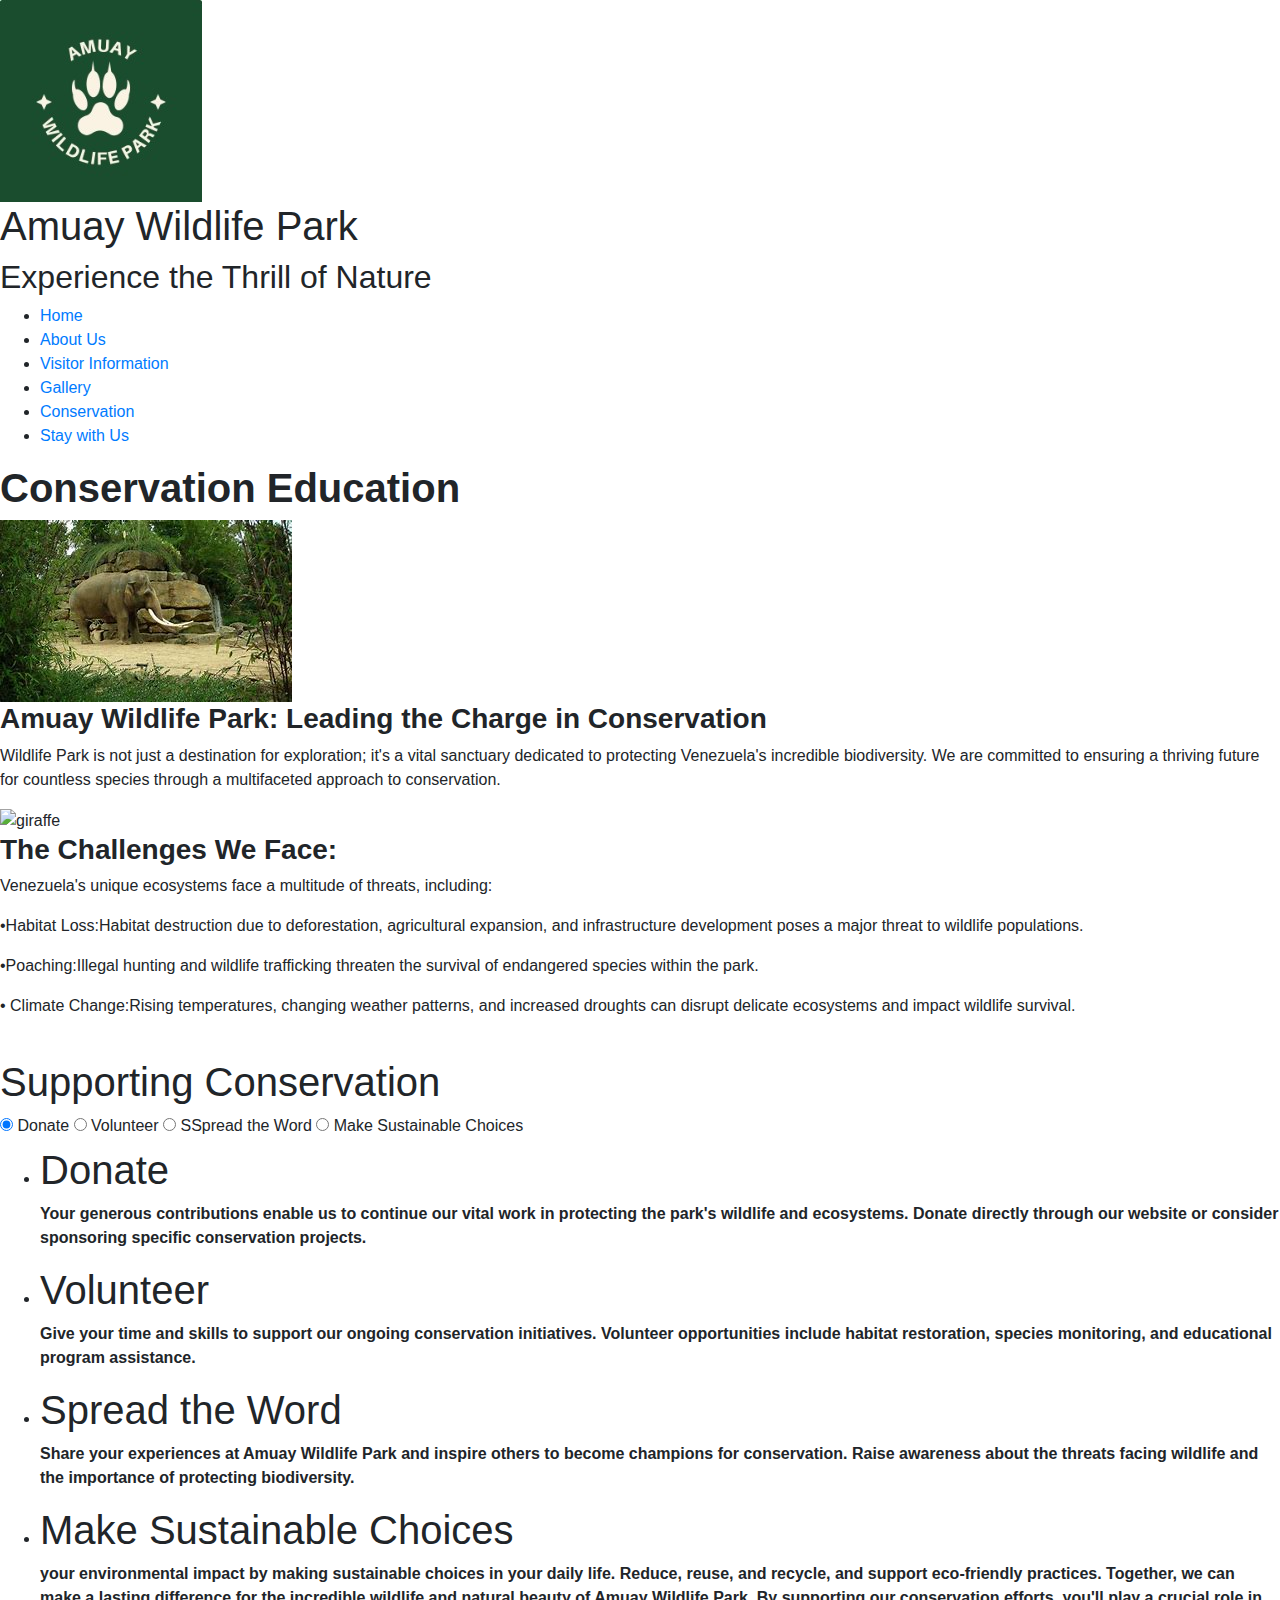
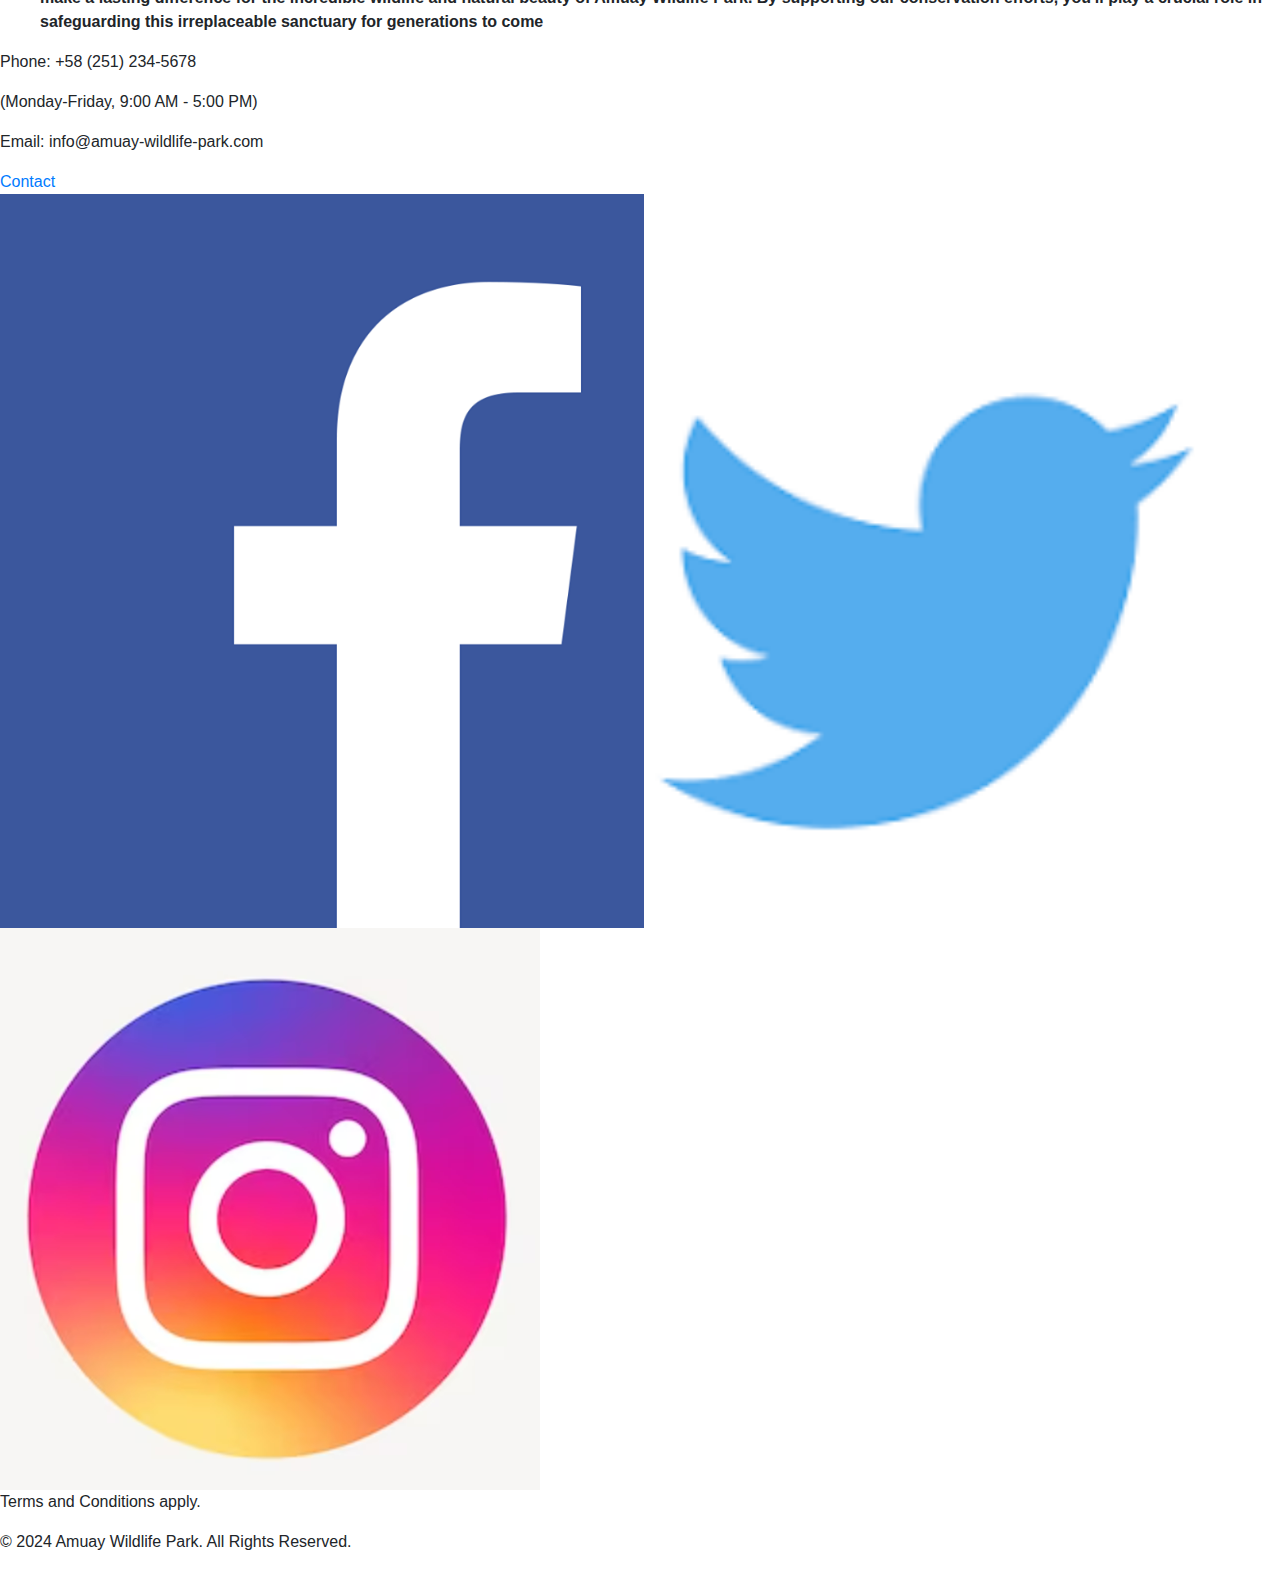
==== conservation.html @ 72eb6523 "first commit" ====
<!DOCTYPE html>
<html lang="en" class="conservation">
<head>
 
  <meta charset="UTF-8">
  <meta name="viewport" content="width=device-width, initial-scale=1.0">
  <title>Conservation</title>
  <link rel="stylesheet" href="style.css">
  <link rel="preconnect" href="https://fonts.googleapis.com">
  <link rel="preconnect" href="https://fonts.gstatic.com" crossorigin>
  <link href="https://fonts.googleapis.com/css2?family=Shadows+Into+Light&display=swap" rel="stylesheet">
  <link rel="preconnect" href="https://fonts.googleapis.com">
  <link rel="preconnect" href="https://fonts.gstatic.com" crossorigin>
  <link href="https://fonts.googleapis.com/css2?family=Nunito+Sans:ital,opsz,wght@0,6..12,200..1000;1,6..12,200..1000&family=Shadows+Into+Light&display=swap" rel="stylesheet">

  <link rel="stylesheet" href="https://cdn.jsdelivr.net/npm/bootstrap@4.6.2/dist/css/bootstrap.min.css">
  <script src="https://cdn.jsdelivr.net/npm/jquery@3.7.1/dist/jquery.slim.min.js"></script>
  <script src="https://cdn.jsdelivr.net/npm/popper.js@1.16.1/dist/umd/popper.min.js"></script>
  <script src="https://cdn.jsdelivr.net/npm/bootstrap@4.6.2/dist/js/bootstrap.bundle.min.js"></script>
  <body>
  <link rel="stylesheet" href="style.css">
</head>
<body>
  <header class="conservation">
    <img src="images/logo.jpeg" alt="Amuay Wildlife Park Logo" class="small-circle-logo">
    <div class="header-content">
      <h1>Amuay Wildlife Park</h1>
      <h2>Experience the Thrill of Nature</h2>
    </div>
  </header>

  <nav>
    <ul>
      <li><a href="index.html">Home</a></li>
      <li><a href="about-us.html">About Us</a></li>
      <li><a href="visitor-information.html">Visitor Information</a></li>
      <li><a href="gallery.html">Gallery</a></li>
      <li><a href="conservation.html">Conservation</a></li>
      <li><a href="stay-with-us.html">Stay with Us</a></li>
    </ul>
  </nav>
  
  <main>
    <section class="conservation-main-content">
      
     
    <div class="conservation-container">
      <h1 class="shadows-into"><strong>Conservation Education</strong></h1>
      <div class="conservation-content">
        <div class="conservation-left-column">
          
          <img src="images/elephant.jpeg" alt="elephant">
          <div class="conservation-quote">
          
          </div>
        </div>
        <div class="conservation-right-column">
        <h3 class="shadows-into"><strong>Amuay Wildlife Park: Leading the Charge in Conservation </strong></h3>
        <p class="shadows-into">Wildlife Park is not just a destination for exploration; it's a vital sanctuary dedicated to protecting Venezuela's incredible biodiversity. We are committed to ensuring a thriving future for countless species through a multifaceted approach to conservation. </p>
       
        </div>
      </div>
    </div>
  </section>
  <html class="css-tabs">
 
    <div class="conservation-container-text">
       <div class="conservation-image">
           <!-- Ensure the path to the GIF is correct -->
           <img src="images/giraffe.gif" alt="giraffe">
       </div>
       <div class="conservation-text">
           <h3 class="shadows-into"><strong>The Challenges We Face:</strong></h3>
           <p class="shadows-into">Venezuela's unique ecosystems face a multitude of threats, including: </p>
           <p class="shadows-into">•Habitat Loss:Habitat destruction due to deforestation, agricultural expansion, and infrastructure development poses a major threat to wildlife populations. </p> 
            <p class="shadows-into"> •Poaching:Illegal hunting and wildlife trafficking threaten the survival of endangered species within the park.</p> 
           <p class="shadows-into"> •	Climate Change:Rising temperatures, changing weather patterns, and increased droughts can disrupt delicate ecosystems and impact wildlife survival. 
             </p>
       </div>
       
   </div>
   
	<body class="css-tabs">
    <div class="Conservation-page">
      <br>
			<h1 class="shadows-into">Supporting Conservation</h1>			
	
			
			<!-- tabs -->
			<div class="csstabs4 csstabs4-effect-scale csstabs4-theme-1">
				<input type="radio" name="csstabs4" checked  id="tab1"class="tab-text-first">
				<label for="tab1">Donate</label>
				
				<input type="radio" name="csstabs4" id="tab2" class="tab-text-2">
				<label for="tab2">Volunteer</label>
				
				<input type="radio" name="csstabs4" id="tab3" class="tab-text-3">
				S<label for="tab3">Spread the Word</label>
				
				<input type="radio" name="csstabs4" id="tab5" class="tab-text-last">
				<label for="tab5" >Make Sustainable Choices</label>
				
				<ul>
					<li class="tab-text tab-text-first typography">
						<h1>Donate</h1>
						<p class="shadows-into"><strong> Your generous contributions enable us to continue our vital work in protecting the park's wildlife and ecosystems. Donate directly through our website or consider sponsoring specific conservation projects.</strong>  </p>
						
					</li>
					
					<li class="tab-text tab-text-2 typography">
						<h1>Volunteer</h1>
						<p class="shadows-into"><strong> Give your time and skills to support our ongoing conservation initiatives. Volunteer opportunities include habitat restoration, species monitoring, and educational program assistance. </strong> </p>
				
            </li>
					
					<li class="tab-text tab-text-3 typography">
						<h1>Spread the Word</h1>
						<p class="shadows-into"><strong> Share your experiences at Amuay Wildlife Park and inspire others to become champions for conservation. Raise awareness about the threats facing wildlife and the importance of protecting biodiversity. </strong> </p>
         			
					</li>
					
					<li class="tab-text tab-text-last typography">
						<div class="typography">
							<h1>Make Sustainable Choices</h1>
							<p class="shadows-into"><strong>your environmental impact by making sustainable choices in your daily life. Reduce, reuse, and recycle, and support eco-friendly practices. 
Together, we can make a lasting difference for the incredible wildlife and natural beauty of Amuay Wildlife Park. By supporting our conservation efforts, you'll play a crucial role in safeguarding this irreplaceable sanctuary for generations to come
</strong> </p>
			
						</div>
					</li>
				</ul>
			</div>
			
		</div>
	</body>
</html>
  
  <footer>
    <div class="footer-contact">
      <p>Phone: +58 (251) 234-5678</p>
      <p>(Monday-Friday, 9:00 AM - 5:00 PM)</p>
      <p>Email: info@amuay-wildlife-park.com</p>
    </div>
    <div class="footer-links">
      <a href="contact-us.html">Contact</a>
    </div>
    <div class="social-icons">
      <img src="images/facebook.png" alt="Facebook Logo">
      <img src="images/twitter.png" alt="Twitter Logo">
      <img src="images/instagram.png" alt="Instagram Logo">
    </div>
    <p>Terms and Conditions apply.</p>
    <p>&copy; 2024 Amuay Wildlife Park. All Rights Reserved.</p>
  </footer>
</html>
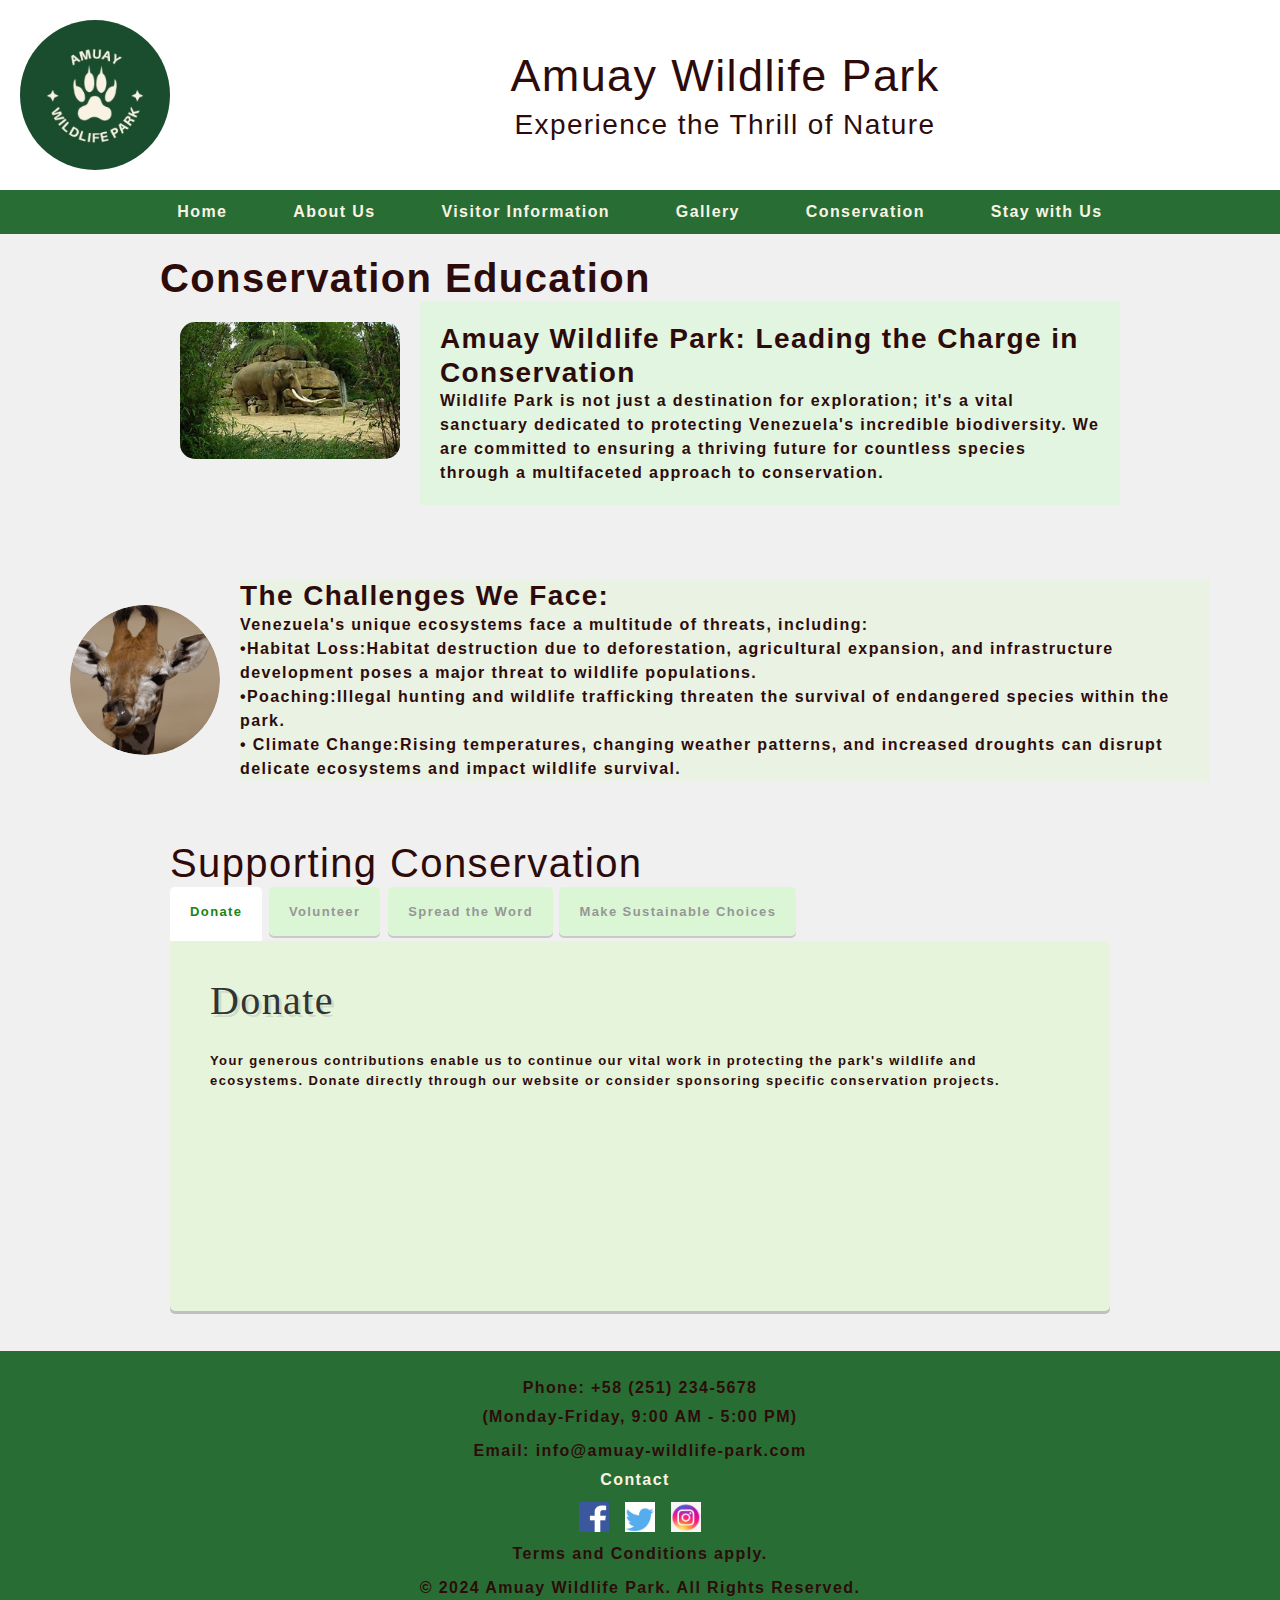
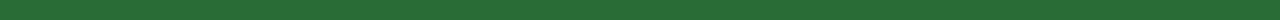
==== commit 3bfdb6ee: "changed css file name" ====
--- a/conservation.html
+++ b/conservation.html
@@ -18,7 +18,7 @@
   <script src="https://cdn.jsdelivr.net/npm/popper.js@1.16.1/dist/umd/popper.min.js"></script>
   <script src="https://cdn.jsdelivr.net/npm/bootstrap@4.6.2/dist/js/bootstrap.bundle.min.js"></script>
   <body>
-  <link rel="stylesheet" href="style.css">
+  <link rel="stylesheet" href="final_style.css">
 </head>
 <body>
   <header class="conservation">
--- a/final_style.css
+++ b/final_style.css
@@ -0,0 +1,1224 @@
+/* -----------------------------   HOME   ----------------------------------- */
+body {
+    font-family: Arial, sans-serif;
+    margin: 0;
+    padding: 0;
+    background-color: #f0f0f0;
+}
+
+header {
+    background-color: white;
+    color: #7D5B18;
+    padding: 20px;
+    display: flex;
+    align-items: center;
+}
+
+.small-circle-logo {
+    width: 150px;
+    height: 150px;
+    border-radius: 50%;
+}
+
+.header-content {
+    flex-grow: 1;
+    margin-left: 20px;
+    text-align: start;
+}
+
+.header-content h1,
+.header-content h2 {
+    margin: 0;
+}
+
+.header-content h1 {
+    font-size: 45px;
+    text-align: center;
+}
+
+.header-content h2 {
+    font-size: 28px;
+    margin-top: 5px;
+    text-align: center;
+}
+
+
+nav {
+    background-color: #286E34;
+    padding: 10px;
+    text-align: center;
+}
+
+nav ul {
+    list-style: none;
+    margin: 0;
+    padding: 0;
+}
+
+nav li {
+    display: inline-block;
+    margin: 0 20px;
+}
+
+nav a {
+    color: #FAF3E3;
+    text-decoration: none;
+    font-weight: bold;
+    padding: 5px 10px;
+    border-radius: 5px;
+}
+
+nav a:hover {
+    background-color: #8BC34A;
+}
+
+.main-section {
+    width: 100%;
+    margin-bottom: 20px;
+    position: relative;
+    display: flex;
+    justify-content: space-between;
+    align-items: flex-start;
+}
+
+.text-container {
+    position: absolute;
+    top: 10%;
+    left: 50%;
+    transform: translateX(-50%);
+    padding: 20px;
+    background-color: rgba(0, 0, 0, 0.5);
+    color: white;
+    border-radius: 5px;
+    max-width: calc(50% - 40px);
+    height: auto;
+    z-index: 1;
+}
+
+.intro-bg {
+    width: 100%;
+    height: auto;
+}
+
+
+.left-content {
+    flex: 1;
+    margin-left: 6%;
+    margin-right: 2%;
+}
+
+.left-content {
+    background-color: #f9f9f9;
+    padding: 20px;
+    border-radius: 5px;
+}
+
+.left-content h3 {
+    color: #333;
+    font-size: 24px;
+    margin-bottom: 10px;
+}
+
+.left-content p {
+    margin-bottom: 10px;
+}
+
+.left-content ul {
+    list-style-type: none;
+    padding-left: 0;
+}
+
+.left-content ul li {
+    margin-bottom: 10px;
+}
+
+.left-content ul li a {
+    color: #007bff;
+    text-decoration: none;
+}
+
+.left-content ul li a:hover {
+    text-decoration: underline;
+}
+
+.right-content {
+    flex: 1;
+    overflow: hidden;
+    height: 100%;
+}
+
+.sliding-box {
+    width: 140%;
+    height: 100%;
+    display: flex;
+    animation: slide 10s linear infinite;
+}
+
+@keyframes slide {
+    0% { transform: translateX(0); }
+    100% { transform: translateX(-100%); }
+}
+
+.home-images {
+    display: flex;
+    animation: slide 10s linear infinite;
+    width: 100%;
+}
+
+.home-images img {
+    width: 30%;
+    height: 100%;
+    object-fit: cover;
+    margin-right: 5%; 
+}
+
+.book-now-button {
+    display: flex;
+    justify-content: space-between;
+    align-items: center;
+    margin-right: 34%; 
+    margin-top: 15px; 
+}
+
+.book-now-button .book-now-button {
+    flex: 0 0 auto;
+    width: auto;
+}
+
+.opening-hours {
+    margin-left: 30%; 
+    margin-bottom: 20px;
+}
+
+.book-now-button a {
+    display: inline-block;
+    padding: 10px 20px;
+    background-color: #4CAF50;
+    color: white;
+    text-decoration: none;
+    border-radius: 5px;
+    transition: background-color 0.3s ease;
+}
+
+.book-now-button a:hover {
+    background-color: #45a049;
+}
+
+footer {
+    background-color: #286E34;
+    color:#FAF3E3;
+    padding: 20px;
+    text-align: center;
+}
+
+.footer-contact p {
+    margin: 5px 0;
+}
+
+.footer-links a {
+    color: #FAF3E3;
+    text-decoration: none;
+    margin-right: 10px;
+}
+
+.social-icons img {
+    width: 30px;
+    height: 30px;
+    margin: 0 5px;
+}
+
+.footer-links,
+.social-icons {
+    margin-bottom: 10px;
+}
+
+.footer-links a:hover {
+    text-decoration: underline;
+}
+
+footer p:last-of-type {
+    margin-top: 10px;
+}
+
+@media screen and (max-width: 768px) {
+    .main-section {
+        flex-direction: column; 
+    }
+
+    header {
+        flex-direction: column;
+        align-items: center;
+    }
+
+    .header-content {
+        margin-left: 0;
+        margin-top: 10px; 
+        text-align: center;
+    }
+    
+    .text-container {
+        position: relative;
+        margin-top: 10px; 
+        max-width: 100%; 
+        padding: 10px; 
+    }
+
+    .left-content {
+        margin: 0; 
+    }
+
+    .right-content {
+        margin: 0; 
+    }
+
+    .home-images img {
+        margin-right: 0; 
+        width: 50%; 
+        height: auto; 
+        margin-right: 5%; 
+    }
+
+    .book-now-button,
+    .opening-hours {
+        margin: 0; 
+    }
+
+    .about-content .banner-text {
+        max-width: 100%;         
+    }
+
+    .about-content .banner-text h2 {
+        font-size: 18px; 
+    }
+
+    .about-content .text-section h3 {
+        font-size: 18px; 
+    }
+}
+
+/* -----------------------------   ABOUT US   ----------------------------------- */
+
+.about-content .about-banner {
+    position: relative;
+}
+
+.about-content .about-banner img {
+    width: 100%;
+    max-height: 250px; 
+    object-fit: cover;
+}
+
+.about-content .banner-text {
+    position: absolute;
+    top: 10%;
+    left: 50%;
+    transform: translateX(-50%);
+    padding: 20px;
+    background-color: rgba(0, 0, 0, 0.5);
+    color: white;
+    border-radius: 5px;
+    max-width: calc(80% - 40px); 
+    height: auto;
+    z-index: 1;
+}
+
+.about-content .banner-text h2 {
+    font-size: 24px; 
+}
+
+.about-content .text-section {
+    margin-bottom: 20px; 
+    padding-left: 5%;
+    padding-right: 5%;
+}
+
+.about-content .text-section h3 {
+    font-size: 20px; 
+    margin-bottom: 10px;
+}
+
+.about-content .text-section p {
+    margin-bottom: 10px;
+}
+
+.about-content .text-section ul {
+    margin-bottom: 10px;
+}
+
+.about-content .text-section ul li {
+    margin-bottom: 5px;
+}
+
+.about-content .text-section ul li strong {
+    font-weight: bold;
+}
+
+
+/* ---------------------------conservation---------------------------------------------------- */
+.conservation-main-content {
+  width: 100%;
+  margin-bottom: 20px;
+  position: relative;
+}
+ .conservation-introduction {
+  border: 1px solid #ccc;
+  margin: 10px;
+  padding: 10px;
+  width: calc(33% - 20px);
+  text-align: center;
+}
+.conservation-introduction {
+  width: calc(50% - 20px);
+}
+strong {
+  box-sizing: border-box;
+  font-weight: 700;
+  
+}
+  .conservation-content {
+    display: flex;
+  }
+  .conservation-left-column {
+    flex: 1;
+    padding: 20px;
+    text-align: center;
+  }
+  .conservation-right-column {
+    flex: 2;
+    padding: 20px;
+  }
+  .conservation-quote {
+    font-style: italic;
+    margin-bottom: 20px;
+  }
+  conservation-img {
+    max-width: 100%;
+    height: auto;
+  }
+  .conservation-left-column img {
+  max-width: 100%;
+  height: auto;
+  border-radius: 15px; /* This will give the image rounded corners */
+}
+
+  .conservation-container {
+    max-width: 1000px;
+    margin: auto;
+    padding: 20px;
+  }
+  .conservation-header {
+    text-align: center;
+    font-size: 36px;
+    margin: 20px 0;
+  }
+  .conservation-content {
+    display: flex;
+  }
+  .conservation-left-column {
+    flex: 1;
+    padding: 20px;
+    text-align: center;
+  }
+  .conservation-right-column {
+    flex: 2;
+    padding: 20px;
+  }
+  .conservation-quote {
+    font-style: italic;
+    margin-bottom: 20px;
+  }
+
+.conservation-nunito-sans {
+  font-family: "Nunito Sans";
+  font-optical-sizing: auto;
+  font-weight: bold;
+  font-style: normal;
+  font-variation-settings:
+    "wdth" 100,
+    "YTLC" 500;
+}
+
+.conservation-container-text {
+      
+      display: flex;
+      align-items: center;
+      justify-content: flex-start; /* Align items to the start of the container */
+      height: 30vh;
+      padding: 70px;
+  }
+  
+  .conservation-image {
+      flex: 0 0 auto; /* Do not grow or shrink the container, respect the width and height */
+      height: 150px; /* Adjust this value to make the GIF smaller */
+      border-radius: 50%; /* Makes the image round */
+      overflow: hidden; /* Ensures the round corners are applied */
+      margin-right: 20px;
+  }
+  
+  .conservation-image img {
+      height: auto; /* Adjust height automatically to maintain aspect ratio */
+      max-height: 100%; /* Ensure the image does not exceed its container's height */
+      width: auto; /* Adjust width automatically to maintain aspect ratio */
+      border-radius: 50%; /* Makes the image round */
+  }
+  .conservation-right-column{
+    flex-grow: 3; /* Allows the text container to fill up the remaining space */
+    background-color: rgba(212, 250, 210, 0.5);
+    padding: auto;
+  }
+  
+  .conservation-text {
+      flex-grow: 1; /* Allows the text container to fill up the remaining space */
+      background-color: rgba(226, 244, 213, 0.5);
+      padding: auto;
+  }
+ /*------------cconservation css tab---------*/
+ @import url(https://fonts.googleapis.com/css?family=Gabriela);
+@import url(https://fonts.googleapis.com/css?family=Open+Sans);
+
+.conservation-container-text html,  body,  div, h1, h2, h3, p, pre {
+	margin: 0;
+	padding: 0;
+	color: #2e0b0b;
+}
+.css-tabs html {
+	background: #b0f7c6;
+	font-family: 'Open Sans', Helvetica, Arial, sans-serif;
+	font-size: 13px;
+	line-height: 1.55;
+}
+.Conservation  h1 {
+	padding: 40px 0 20px;
+	font: 40px/60px Gabriela, Georgia, serif;
+	text-align: center;
+	text-shadow: 3px 3px rgba(0,0,0,0.1);
+	color: #fff;	
+}
+.Conservation p {
+	margin-bottom: 40px;
+	text-align: center;
+}
+
+.bg {
+	position: fixed;
+	top: 0;
+	left: 0;
+	width: 100%;
+	height: 100%;
+}
+.Conservation-page {
+	position: relative;
+	max-width: 980px;
+	margin: 0 auto;
+	padding: 0 20px 40px;
+}
+
+.csstabs4 {
+	margin: 0;
+	padding: 0;
+	border: 0;
+	outline: none;
+	font-size: 0;
+	text-align: left;
+}
+.csstabs4 > input {
+	position: absolute;
+	left: -9999px;
+}
+.csstabs4 > label {
+	position: relative;
+	display: inline-block;
+	margin: 0;
+	padding: 0;
+	border: 0;
+	outline: none;
+	cursor: pointer;
+	transition: all 0.1s;
+	-o-transition: all 0.1s;	
+	-ms-transition: all 0.1s;	
+	-moz-transition: all 0.1s;	
+	-webkit-transition: all 0.1s;
+}
+.csstabs4 > label i {
+	display: block;
+	float: left;
+	margin: 16px 8px 0 -2px;
+	padding: 0;
+	border: 0;
+	outline: none;
+	font-family: FontAwesome;
+	font-style: normal;
+	font-size: 17px;
+}
+.csstabs4 > input:checked + label {
+	cursor: default;
+}
+.csstabs4 > ul {
+	list-style: none;
+	position: relative;
+	display: block;
+	overflow: hidden;
+	margin: 0;
+	padding: 0;
+	border: 0;
+	outline: none;
+	font-size: 13px;
+}
+.csstabs4 > ul > li {
+	position: absolute;
+	width: 100%;
+	overflow: auto;
+	padding: 30px 40px 40px;
+	box-sizing: border-box;
+	-moz-box-sizing: border-box;
+	opacity: 0;
+	transition: all 0.5s;
+	-o-transition: all 0.5s;	
+	-ms-transition: all 0.5s;	
+	-moz-transition: all 0.5s;	
+	-webkit-transition: all 0.5s;
+}
+.csstabs4 > .tab-text-first:checked ~ ul .tab-text-first,
+.csstabs4 > .tab-text-2:checked ~ ul .tab-text-2,
+.csstabs4 > .tab-text-3:checked ~ ul .tab-text-3,
+.csstabs4 > .tab-text-4:checked ~ ul .tab-text-4,
+.csstabs4 > .tab-text-5:checked ~ ul .tab-text-5,
+.csstabs4 > .tab-text-6:checked ~ ul .tab-text-6,
+.csstabs4 > .tab-text-7:checked ~ ul .tab-text-7,
+.csstabs4 > .tab-text-8:checked ~ ul .tab-text-8,
+.csstabs4 > .tab-text-9:checked ~ ul .tab-text-9,
+.csstabs4 > .tab-text-last:checked ~ ul .tab-text-last {
+	z-index: 1;
+	top: 0;
+	left: 0;
+	opacity: 1;
+	-webkit-transform: scale(1,1);
+	-webkit-transform: rotate(0deg);
+}
+
+
+.csstabs4-height-auto > ul {
+	height: auto !important;
+}
+.csstabs4-height-auto > ul > li {
+	position: static;
+	display: none;
+	height: auto !important;
+}
+.csstabs4-height-auto > .tab-text-first:checked ~ ul .tab-text-first,
+.csstabs4-height-auto > .tab-text-2:checked ~ ul .tab-text-2,
+.csstabs4-height-auto > .tab-text-3:checked ~ ul .tab-text-3,
+.csstabs4-height-auto > .tab-text-4:checked ~ ul .tab-text-4,
+.csstabs4-height-auto > .tab-text-5:checked ~ ul .tab-text-5,
+.csstabs4-height-auto > .tab-text-last:checked ~ ul .tab-text-last {
+	display: block;
+}
+
+.csstabs4 .grid-row {
+	margin-top: 20px;
+}
+.csstabs4 .grid-row:after {
+	content: '';
+	display: table;
+	clear: both;
+}
+.csstabs4 .grid-row:first-child {
+	margin-top: 0;
+}
+.csstabs4 .grid-col {
+	display: block;
+	float: left;
+	margin-left: 2%;
+}
+.csstabs4 .grid-col:first-child {
+	margin-left: 0;
+}
+.csstabs4 .grid-col .inner {
+	padding: 10px 0;
+	border-radius: 5px;
+	background: #f2f2f2;
+	text-align: center;
+}
+.csstabs4 .grid-col-1 {
+	width: 15%;
+}
+.csstabs4 .grid-col-2 {
+	width: 32%;
+}
+.csstabs4 .grid-col-3 {
+	width: 49%;
+}
+.csstabs4 .grid-col-4 {
+	width: 66%;
+}
+.csstabs4 .grid-col-5 {
+	width: 83%;
+}
+.csstabs4 .grid-col-offset-1 {
+	margin-left: 19%;
+}
+.csstabs4 .grid-col-offset-1:first-child  {
+	margin-left: 17%;
+}
+.csstabs4 .grid-col-offset-2 {
+	margin-left: 36%;	
+}
+.csstabs4 .grid-col-offset-2:first-child {
+	margin-left: 34%;
+}
+.csstabs4 .grid-col-offset-3 {
+	margin-left: 53%;
+}
+.csstabs4 .grid-col-offset-3:first-child {
+	margin-left: 51%;
+}
+.csstabs4 .grid-col-offset-4 {
+	margin-left: 70%;
+}
+.csstabs4 .grid-col-offset-4:first-child {
+	margin-left: 68%;
+}
+.csstabs4 .grid-col-offset-5:first-child {
+	margin-left: 85%;
+}
+
+bs4 .typography {
+	color: #666;
+}
+.csstabs4 .typography h1,
+.csstabs4 .typography h2,
+.csstabs4 .typography h3,
+.csstabs4 .typography h4,
+.csstabs4 .typography h5,
+.csstabs4 .typography h6 {
+	margin: 40px 0 0 0;
+	padding: 0;
+	font-family: Gabriela, Georgia, serif;
+	text-align: left;
+	color: #333;
+}
+.csstabs4 .typography h1 {
+	font-size: 40px;
+	line-height: 60px;
+	text-shadow: 3px 3px rgba(0,0,0,0.1);
+}
+.csstabs4 .typography h2 {
+	font-size: 32px;
+	line-height: 48px;
+	text-shadow: 2px 2px rgba(0,0,0,0.1);
+}
+.csstabs4 .typography h3 {
+	font-size: 26px;
+	line-height: 38px;
+	text-shadow: 1px 1px rgba(0,0,0,0.1);
+}
+.csstabs4 .typography h4 {
+	font-size: 20px;
+	line-height: 30px;
+}
+.csstabs4 .typography h5 {
+	font-size: 15px;
+	line-height: 23px;
+	text-transform: uppercase;
+}
+.csstabs4 .typography h6 {
+	font-size: 13px;
+	line-height: 20px;
+	font-weight: 700;
+	text-transform: uppercase;
+}
+.csstabs4 .typography p {
+	margin: 20px 0 0 0;
+	padding: 0;
+	line-height: 20px;
+	text-align: left;
+}
+.csstabs4 .typography ul,
+.csstabs4 .typography ol {
+	list-style: none;
+	margin: 20px 0 0 0;
+	padding: 0;
+}
+.csstabs4 .typography li {
+	position: relative;
+	margin-top: 5px;
+	padding-left: 20px;
+}
+.csstabs4 .typography li ul,
+.csstabs4 .typography li ol {
+	margin-top: 5px;
+}
+.csstabs4 .typography ul li:before {
+	content: '';
+	position: absolute;
+	top: 8px;
+	left: 0;
+	width: 6px;
+	height: 4px;
+	background: #404040;
+}
+.csstabs4 .typography ol {
+	counter-reset: list1;
+}
+.csstabs4 .typography ol > li:before {
+	counter-increment:list1;
+	content: counter(list1)'.';
+	position: absolute;
+	top: 0;
+	left: 0;
+}
+.csstabs4 .typography a {
+	text-decoration: underline;
+	color: #1889e6;
+}
+.csstabs4 .typography a:hover {
+	text-decoration: none;
+}
+.csstabs4 .typography .pic {
+	padding: 4px;
+	border: 1px dotted #ccc;
+}
+.csstabs4 .typography .pic img {
+	display: block;
+}
+.csstabs4 .typography .pic-right {
+	float: right;
+	margin: 0 0 10px 20px;
+}
+.csstabs4 .typography .link {
+	text-decoration: underline;
+	color: #1889e6;
+	cursor: pointer;
+}
+.csstabs4 .typography .link:hover {
+	text-decoration: none;
+}
+.csstabs4 .typography h1:first-child,
+.csstabs4 .typography h2:first-child,
+.csstabs4 .typography h3:first-child,
+.csstabs4 .typography h4:first-child,
+.csstabs4 .typography h5:first-child,
+.csstabs4 .typography h6:first-child,
+.csstabs4 .typography p:first-child {
+	margin-top: 0;
+}
+.csstabs4 .typography .text-center {
+	text-align: center;
+}
+.csstabs4 .typography .text-right {
+	text-align: right;
+}
+
+
+/**/
+/* steps */
+/**/
+.csstabs4-steps > label {
+	cursor: default;
+}
+
+
+/**/
+/* animation effects */
+/**/
+.csstabs4-effect-scale > ul > li {
+	-webkit-transform: scale(0.1,0.1);
+}
+.csstabs4-effect-rotate  > ul > li {
+	-webkit-transform: rotate(180deg);
+}
+.csstabs4-effect-slide-top > ul > li {
+	top: -40px;
+}
+.csstabs4-effect-slide-right > ul > li {
+	left: 80px;
+}
+.csstabs4-effect-slide-bottom > ul > li {
+	top: 40px;
+}
+.csstabs4-effect-slide-left > ul > li {
+	left: -80px;
+}
+
+
+
+/*----------------------------------------------------------------------------*/
+/*                                   LAYOUTS                                  */
+/*----------------------------------------------------------------------------*/
+
+/**/
+/* top right */
+/**/
+.csstabs4-layout-top-right {
+	text-align: right;
+}
+
+
+/**/
+/* top center */
+/**/
+.csstabs4-layout-top-center {
+	text-align: center;
+}
+
+
+/**/
+/* top combi */
+/**/
+.csstabs4 > .right {
+	float: right;
+}
+
+
+
+/*----------------------------------------------------------------------------*/
+/*                                    ICONS                                   */
+/*----------------------------------------------------------------------------*/
+
+/**/
+/* icons positions */
+/**/
+.csstabs4-icons-top > label {
+	text-align: center;
+}
+.csstabs4-icons-top > label i {
+	float: none;
+	margin: 0 auto -10px;
+	padding-top: 17px;
+	font-size: 23px;
+	line-height: 23px;
+	text-align: center;
+}
+.csstabs4-icons-right > label i {
+	float: right;
+	margin: 0 -2px 0 8px;
+}
+.csstabs4-icons-bottom > label {
+	text-align: center;
+}
+.csstabs4-icons-bottom > label i {
+	float: none;
+	margin: -10px auto 0;
+	padding-bottom: 17px;
+	font-size: 23px;
+	line-height: 23px;
+	text-align: center;
+}
+.csstabs4-icons-only > label i {
+	float: none;
+	margin: 0 auto;
+	font-size: 23px;
+}
+
+
+
+
+@media screen and (max-width: 980px) {
+	
+}
+
+
+@media screen and (max-width: 767px) {
+	.csstabs4 > label {
+		display: block;
+	}
+	.csstabs4 > .right {
+		float: none;
+	}
+}
+
+.csstabs4 > label {	
+	padding: 0 20px;
+	background: #e5e5e5;
+	font-size: 13px;
+	line-height: 49px;
+}
+.csstabs4 > label:hover {
+	background: #f2f2f2;
+}
+.csstabs4 > input:checked + label {
+	background: #fff;
+}
+.csstabs4 > ul {
+	background: #e5f4db;
+	text-align: left;
+}
+.csstabs4-steps > label:hover {
+	background: #e5e5e5;	
+}
+
+
+.csstabs4-theme-1 > label {
+	margin: 0 5px 5px 0;
+	border-radius: 5px;
+	background: #d7f8cf;
+	box-shadow: 0 2px rgba(0,0,0,0.2);
+	color: #808080;
+	opacity: 0.8;
+}
+.csstabs4-theme-1 > label:hover {
+	background: #cae6ba;
+	opacity: 1;
+}
+.csstabs4-theme-1 > input:checked + label {
+	margin-bottom: 0;
+	padding-bottom: 5px;
+	border-bottom-right-radius: 0;
+	border-bottom-left-radius: 0;
+	color: #1a8513;
+	opacity: 1;
+}
+.csstabs4-theme-1 > ul {
+	border-radius: 5px;
+	box-shadow: 0 3px rgba(0,0,0,0.2);
+}
+.csstabs4-theme-1 > .tab-text-first:checked ~ ul {
+	border-top-left-radius: 0;
+}
+@media screen and (max-width: 767px) {
+	.csstabs4-theme-1 > label {
+		margin-right: 0;
+	}
+	.csstabs4-theme-1 > input:checked + label {
+		margin-bottom: 5px;
+		padding-bottom: 0;
+		border-radius: 5px;
+	}
+	.csstabs4-theme-1 > .tab-text-first:checked ~ ul {
+		border-top-left-radius: 5px;
+	}
+}
+@media screen and (max-width: 767px) {
+	.csstabs4-theme-2 > ul {
+		margin-top: 5px;
+	}
+}
+
+
+.csstabs4-theme-4 > ul {
+	border-radius: 5px;
+	box-shadow: 0 2px 2px rgba(0,0,0,0.3);
+}
+
+
+.csstabs4 > ul,
+.csstabs4 > ul > li {
+	height: 370px;
+}
+ /*--------contact Us----------*/
+ *, *:before, *:after {
+  box-sizing: border-box;
+  -webkit-font-smoothing: antialiased;
+  -moz-osx-font-smoothing: grayscale;
+}
+
+
+
+body, button, input {
+  font-family: 'Montserrat', sans-serif;
+  font-weight: 700;
+  letter-spacing: 1.4px;
+}
+
+.contact-background {
+  display: flex;
+  min-height: 100vh;
+}
+
+.contact-container {
+  flex: 0 1 700px;
+  margin: auto;
+  padding: 10px;
+}
+
+.contact-screen {
+  position: relative;
+  background: #3e3e3e;
+  border-radius: 15px;
+}
+
+.contact-screen:after {
+  content: '';
+  display: block;
+  position: absolute;
+  top: 0;
+  left: 20px;
+  right: 20px;
+  bottom: 0;
+  border-radius: 15px;
+  box-shadow: 0 20px 40px rgba(0, 0, 0, .4);
+  z-index: -1;
+}
+
+.contact-screen-header {
+  display: flex;
+  align-items: center;
+  padding: 10px 20px;
+  background: #4d4d4f;
+  border-top-left-radius: 15px;
+  border-top-right-radius: 15px;
+}
+
+.screen-header-left {
+  margin-right: auto;
+}
+
+.screen-header-button {
+  display: inline-block;
+  width: 8px;
+  height: 8px;
+  margin-right: 3px;
+  border-radius: 8px;
+  background: white;
+}
+
+.screen-header-button.close {
+  background: #ed1c6f;
+}
+
+.screen-header-button.maximize {
+  background: #e8e925;
+}
+
+.screen-header-button.minimize {
+  background: #74c54f;
+}
+
+.screen-header-right {
+  display: flex;
+}
+
+.screen-header-ellipsis {
+  width: 3px;
+  height: 3px;
+  margin-left: 2px;
+  border-radius: 8px;
+  background: #999;
+}
+
+.screen-body {
+  display: flex;
+}
+
+.screen-body-item {
+  flex: 1;
+  padding: 50px;
+}
+
+.screen-body-item.left {
+  display: flex;
+  flex-direction: column;
+}
+
+.app-title {
+  display: flex;
+  flex-direction: column;
+  position: relative;
+  color: #80ea1d;
+  font-size: 26px;
+}
+
+.app-title:after {
+  content: '';
+  display: block;
+  position: absolute;
+  left: 0;
+  bottom: -10px;
+  width: 25px;
+  height: 4px;
+  background: #1dea6f;
+}
+
+.app-contact {
+  margin-top: auto;
+  font-size: 8px;
+  color: #888;
+}
+
+.app-form-group {
+  margin-bottom: 15px;
+}
+
+.app-form-group.message {
+  margin-top: 40px;
+}
+
+.app-form-group.buttons {
+  margin-bottom: 0;
+  text-align: right;
+}
+
+.app-form-control {
+  width: 100%;
+  padding: 10px 0;
+  background: none;
+  border: none;
+  border-bottom: 1px solid #666;
+  color: #ddd;
+  font-size: 14px;
+  text-transform: uppercase;
+  outline: none;
+  transition: border-color .2s;
+}
+
+.app-form-control::placeholder {
+  color: #666;
+}
+
+.app-form-control:focus {
+  border-bottom-color: #ddd;
+}
+
+.app-form-button {
+  background: none;
+  border: none;
+  color: #1dd6ea;
+  font-size: 14px;
+  cursor: pointer;
+  outline: none;
+}
+
+.app-form-button:hover {
+  color: #1dd6ea;
+}
+
+
+.dribbble {
+  width: 20px;
+  height: 20px;
+  margin: 0 5px;
+}
+
+@media screen and (max-width: 520px) {
+  .screen-body {
+    flex-direction: column;
+  }
+
+  .screen-body-item.left {
+    margin-bottom: 30px;
+  }
+
+  .app-title {
+    flex-direction: row;
+  }
+
+  .app-title span {
+    margin-right: 12px;
+  }
+
+  .app-title:after {
+    display: none;
+  }
+}
+
+@media screen and (max-width: 600px) {
+  .screen-body {
+    padding: 40px;
+  }
+
+  .screen-body-item {
+    padding: 0;
+  }
+}
+
+/* ------------------------------------------------------------------------------- */